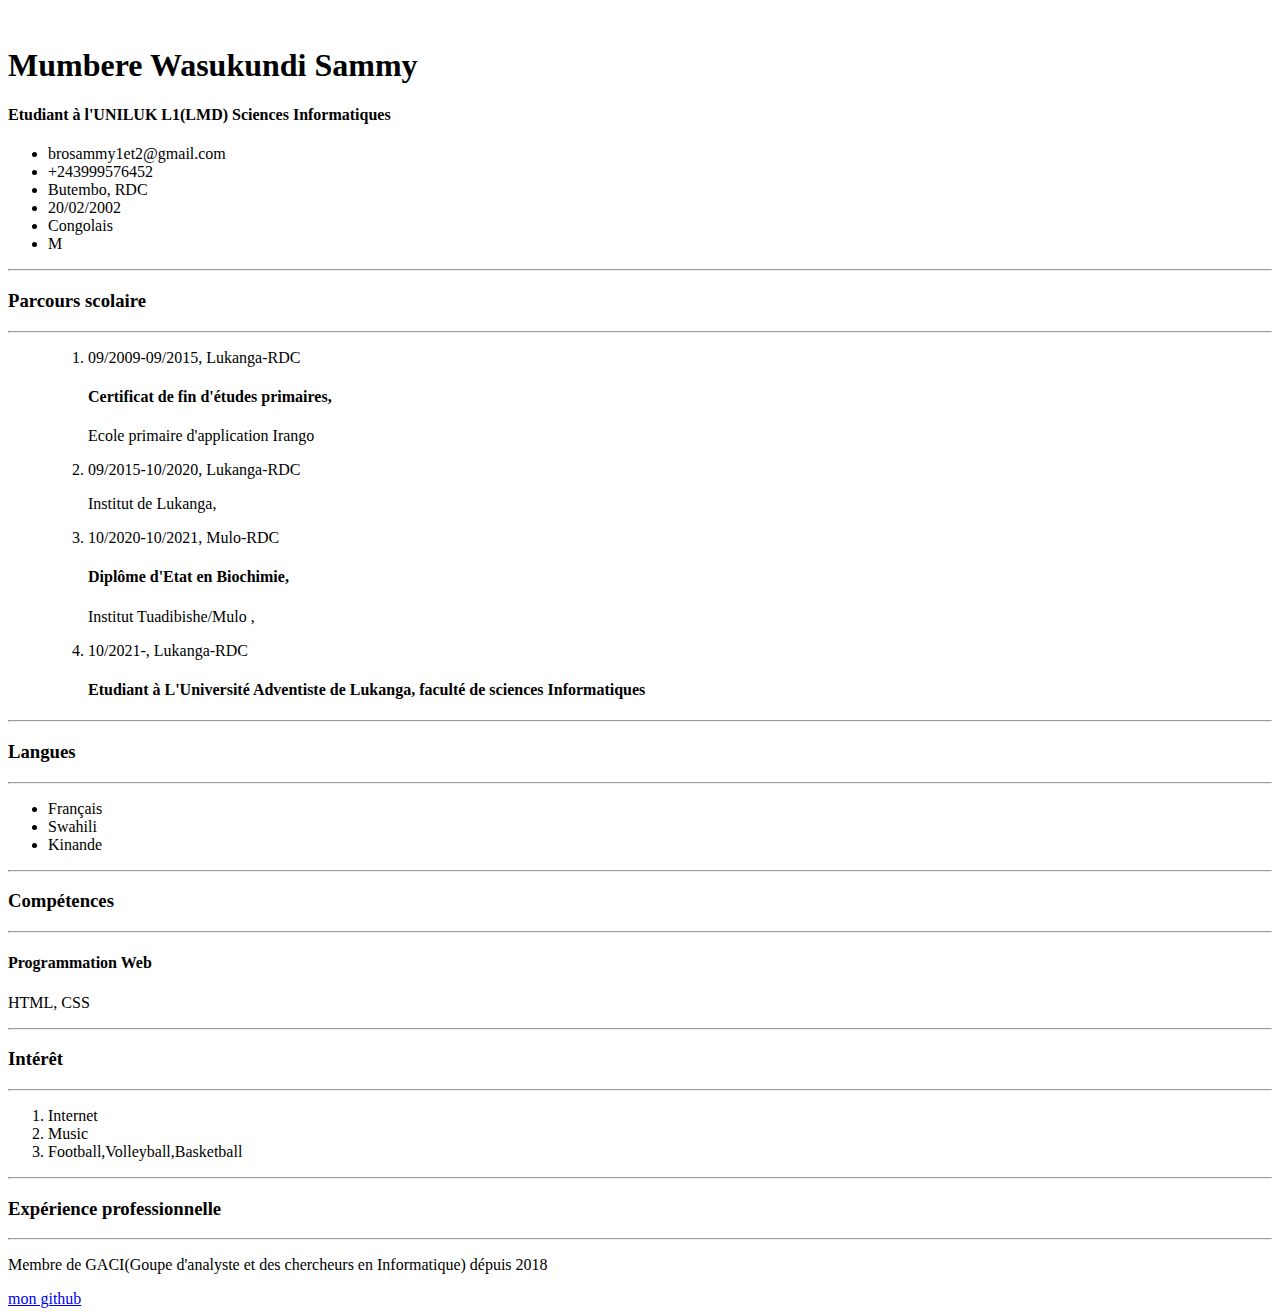
==== index.html @ 67cf0e0e "second commit" ====
<!DOCTYPE html>
<html lang="en">
<head>
    <meta charset="UTF-8">
    <meta http-equiv="X-UA-Compatible" content="IE=edge">
    <meta name="viewport" content="width=device-width, initial-scale=1.0">
    <title>Mon CV</title>
</head>
<body>
    <img src="sammywasukundi.jpg" width="300px" alt="">
    

    <h1>Mumbere Wasukundi Sammy</h1>
    <h4>Etudiant à l'UNILUK L1(LMD) Sciences Informatiques </h4>
    <ul>
        <li>brosammy1et2@gmail.com</li>
        <li>+243999576452</li>
        <li>Butembo, RDC</li>
        <li>20/02/2002</li>
        <li>Congolais</li>
        <li>M</li>
    </ul>
    <hr>
        <h3>Parcours scolaire</h3>
    <hr>

    <ul>
        <ol>
            <li>
                <p>09/2009-09/2015, Lukanga-RDC</p>
                <h4>Certificat de fin d'études primaires,</h4>
                <p>Ecole primaire d'application Irango</p>
            </li>
            <li>
                 <p>09/2015-10/2020, Lukanga-RDC</p>
                <p>Institut de Lukanga,</p>
            </li>
            <li>
                <p>10/2020-10/2021, Mulo-RDC</p>
                <h4>Diplôme d'Etat en Biochimie,</h4>
                <p>Institut Tuadibishe/Mulo ,</p>
            </li>
            <li>
            <p>10/2021-, Lukanga-RDC</p>
            <h4>Etudiant à L'Université Adventiste de Lukanga, faculté de sciences Informatiques</h4>
            </li>
       
        
    </ul>
    <h3></h3>


    <hr>
    <h3>Langues</h3>
    <hr>

    <ul>
        <li>Français</li>
        <li>Swahili</li>
        <li>Kinande</li>
    </ul>

    <hr>
    <h3>Compétences</h3>
    <hr>
    <li>
        <h4>Programmation Web</h4>
         <p>HTML, CSS</p>
    </li>
    <hr>
    <h3>Intérêt</h3>
 <hr>
 <ol>
    <li>Internet</li>
    <li>Music</li>
    <li>Football,Volleyball,Basketball</li>
 </ol>
 <hr>
    <h3>Expérience professionnelle</h3>
<hr>
<p>Membre de GACI(Goupe d'analyste et des chercheurs en Informatique) dépuis 2018</p>
<a href="https://github.com/sammywasukundi/portfolio/blob/main/index.html">mon github</a>   
</body>
</html>
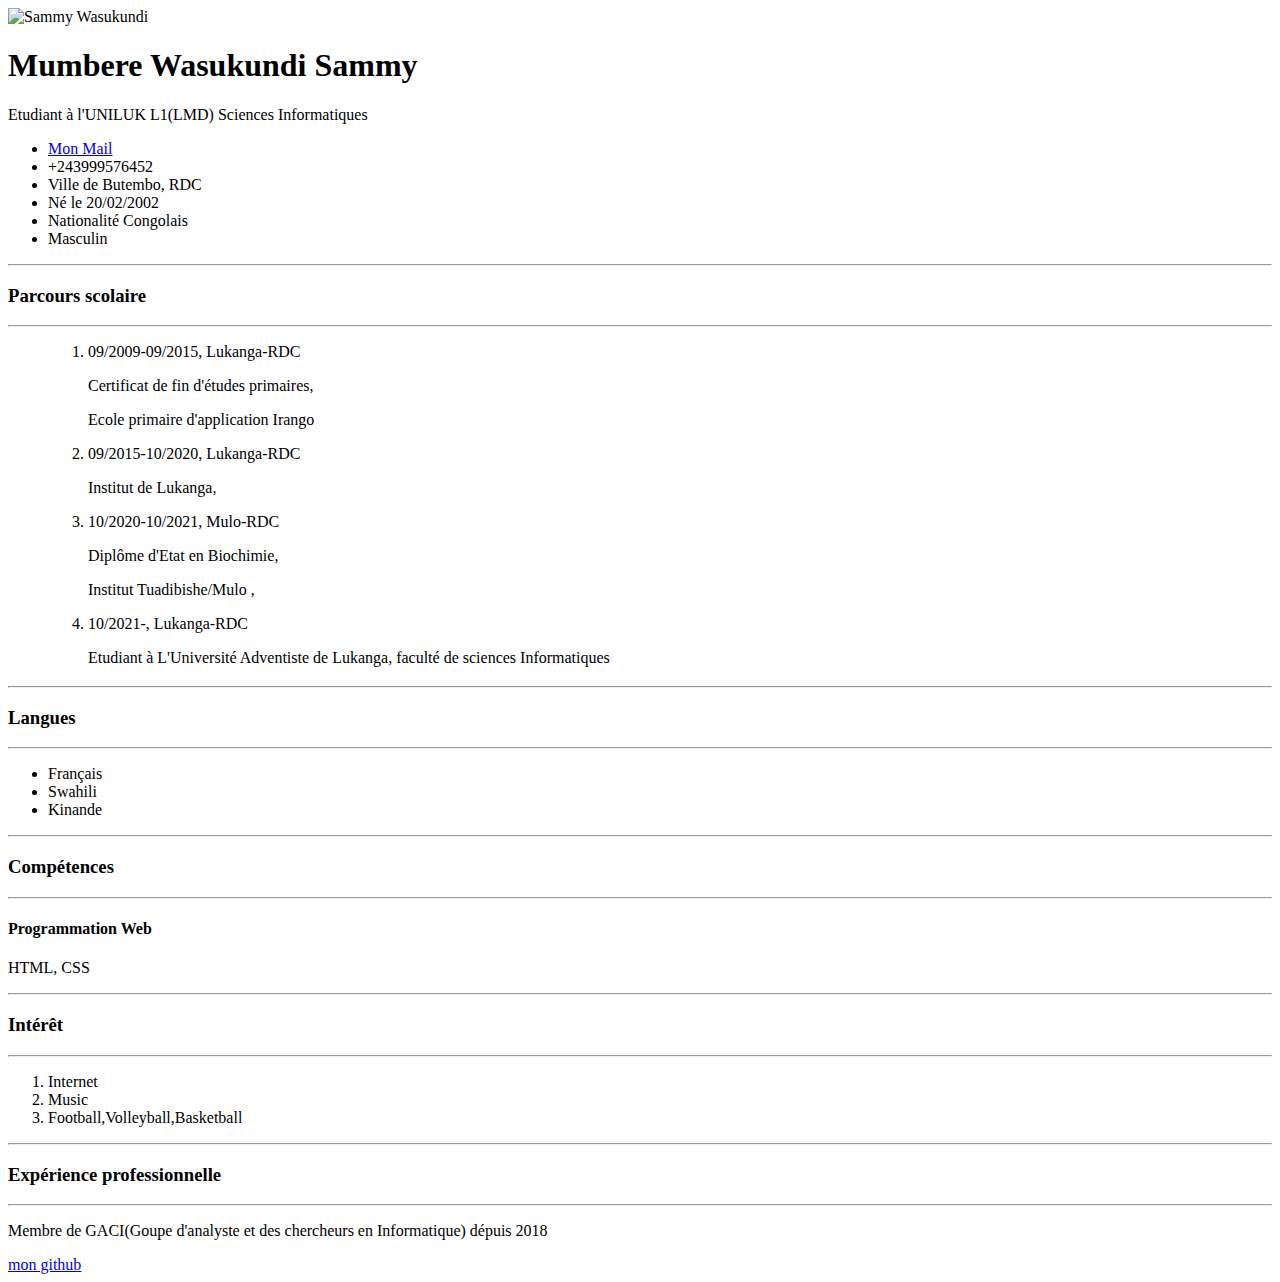
==== commit 4249200f: "amelioration" ====
--- a/index.html
+++ b/index.html
@@ -7,18 +7,18 @@
     <title>Mon CV</title>
 </head>
 <body>
-    <img src="sammywasukundi.jpg" width="300px" alt="">
+    <img src="sammywasukundi.jpg" width="300px" alt="Sammy Wasukundi">
     
 
-    <h1>Mumbere Wasukundi Sammy</h1>
-    <h4>Etudiant à l'UNILUK L1(LMD) Sciences Informatiques </h4>
+    <h1><strong>Mumbere Wasukundi Sammy</strong> </h1>
+    <p>Etudiant à l'UNILUK L1(LMD) Sciences Informatiques </p>
     <ul>
-        <li>brosammy1et2@gmail.com</li>
+        <li><a href="mailto:brosammy1et2@gmail.com">Mon Mail</a></li>
         <li>+243999576452</li>
-        <li>Butembo, RDC</li>
-        <li>20/02/2002</li>
-        <li>Congolais</li>
-        <li>M</li>
+        <li>Ville de Butembo, RDC</li>
+        <li>Né le 20/02/2002</li>
+        <li>Nationalité Congolais</li>
+        <li>Masculin</li>
     </ul>
     <hr>
         <h3>Parcours scolaire</h3>
@@ -28,7 +28,7 @@
         <ol>
             <li>
                 <p>09/2009-09/2015, Lukanga-RDC</p>
-                <h4>Certificat de fin d'études primaires,</h4>
+                <p>Certificat de fin d'études primaires,</p>
                 <p>Ecole primaire d'application Irango</p>
             </li>
             <li>
@@ -37,12 +37,12 @@
             </li>
             <li>
                 <p>10/2020-10/2021, Mulo-RDC</p>
-                <h4>Diplôme d'Etat en Biochimie,</h4>
+                <p>Diplôme d'Etat en Biochimie,</p>
                 <p>Institut Tuadibishe/Mulo ,</p>
             </li>
             <li>
             <p>10/2021-, Lukanga-RDC</p>
-            <h4>Etudiant à L'Université Adventiste de Lukanga, faculté de sciences Informatiques</h4>
+            <p>Etudiant à L'Université Adventiste de Lukanga, faculté de sciences Informatiques</p>
             </li>
        
         
@@ -79,6 +79,6 @@
     <h3>Expérience professionnelle</h3>
 <hr>
 <p>Membre de GACI(Goupe d'analyste et des chercheurs en Informatique) dépuis 2018</p>
-<a href="https://github.com/sammywasukundi/portfolio/blob/main/index.html">mon github</a>   
+<a href="https://github.com/sammywasukundi">mon github</a>   
 </body>
 </html>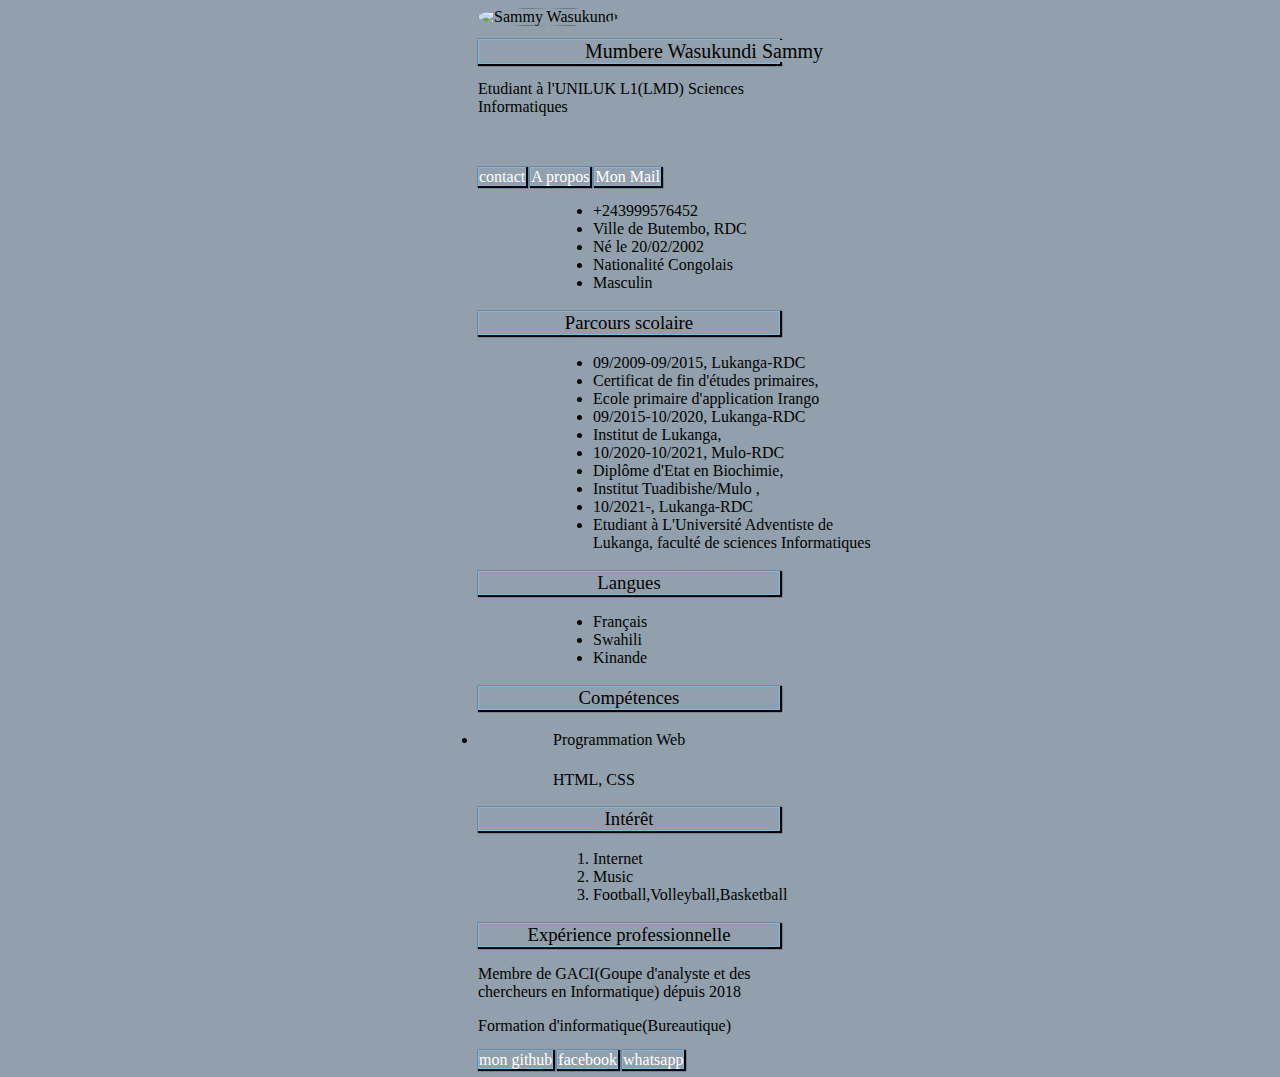
==== commit e2d4fafd: "amelioration" ====
--- a/index.html
+++ b/index.html
@@ -4,55 +4,52 @@
     <meta charset="UTF-8">
     <meta http-equiv="X-UA-Compatible" content="IE=edge">
     <meta name="viewport" content="width=device-width, initial-scale=1.0">
+    <link rel="stylesheet" href="mon css/style.css">
     <title>Mon CV</title>
 </head>
 <body>
-    <img src="sammywasukundi.jpg" width="300px" alt="Sammy Wasukundi">
+    <img src="images/sammywasukundi.jpg"  alt="Sammy Wasukundi">
     
 
     <h1><strong>Mumbere Wasukundi Sammy</strong> </h1>
-    <p>Etudiant à l'UNILUK L1(LMD) Sciences Informatiques </p>
+    <p>Etudiant à l'UNILUK L1(LMD) Sciences Informatiques </p><br><br>
+
+    <a href="contact.html">contact</a>
+    <a href="A propos.html">A propos</a>
+    <a href="mailto:brosammy1et2@gmail.com">Mon Mail</a>
     <ul>
-        <li><a href="mailto:brosammy1et2@gmail.com">Mon Mail</a></li>
+        
         <li>+243999576452</li>
         <li>Ville de Butembo, RDC</li>
         <li>Né le 20/02/2002</li>
         <li>Nationalité Congolais</li>
         <li>Masculin</li>
     </ul>
-    <hr>
+
         <h3>Parcours scolaire</h3>
-    <hr>
+
 
     <ul>
-        <ol>
-            <li>
-                <p>09/2009-09/2015, Lukanga-RDC</p>
-                <p>Certificat de fin d'études primaires,</p>
-                <p>Ecole primaire d'application Irango</p>
-            </li>
-            <li>
-                 <p>09/2015-10/2020, Lukanga-RDC</p>
-                <p>Institut de Lukanga,</p>
-            </li>
-            <li>
-                <p>10/2020-10/2021, Mulo-RDC</p>
-                <p>Diplôme d'Etat en Biochimie,</p>
-                <p>Institut Tuadibishe/Mulo ,</p>
-            </li>
-            <li>
-            <p>10/2021-, Lukanga-RDC</p>
-            <p>Etudiant à L'Université Adventiste de Lukanga, faculté de sciences Informatiques</p>
-            </li>
+                <li>09/2009-09/2015, Lukanga-RDC</li>
+                <li>Certificat de fin d'études primaires,</li>
+                <li>Ecole primaire d'application Irango</li>
+
+                <li>09/2015-10/2020, Lukanga-RDC</li>
+                <li>Institut de Lukanga,</li>
+
+                <li>10/2020-10/2021, Mulo-RDC</li>
+                <li>Diplôme d'Etat en Biochimie,</li>
+                <li>Institut Tuadibishe/Mulo ,</li>
+
+                <li>10/2021-, Lukanga-RDC</li>
+                <li>Etudiant à L'Université Adventiste de Lukanga, faculté de sciences Informatiques</li>
+
        
         
     </ul>
-    <h3></h3>
 
 
-    <hr>
     <h3>Langues</h3>
-    <hr>
 
     <ul>
         <li>Français</li>
@@ -60,25 +57,28 @@
         <li>Kinande</li>
     </ul>
 
-    <hr>
+
     <h3>Compétences</h3>
-    <hr>
+
     <li>
         <h4>Programmation Web</h4>
          <p>HTML, CSS</p>
     </li>
-    <hr>
+
     <h3>Intérêt</h3>
- <hr>
+
  <ol>
     <li>Internet</li>
     <li>Music</li>
     <li>Football,Volleyball,Basketball</li>
  </ol>
- <hr>
+
     <h3>Expérience professionnelle</h3>
-<hr>
+
 <p>Membre de GACI(Goupe d'analyste et des chercheurs en Informatique) dépuis 2018</p>
-<a href="https://github.com/sammywasukundi">mon github</a>   
+<p>Formation d'informatique(Bureautique)</p>
+<a href="https://github.com/sammywasukundi">mon github</a> 
+<a href="https://mobile.facebook.com/home.php?paipv=0&eav=AfZ9X9LEnN77TL7lwRIpSqt0NanXIw-8o59rWVEmq2eoZv4T_oGf2FimXUl9Z5bB_iQ&tbua=1">facebook</a>  
+<a href="https://whatsapp.com/sammywasukundi">whatsapp</a>
 </body>
 </html>--- a/mon css/style.css
+++ b/mon css/style.css
@@ -0,0 +1,36 @@
+*{
+    background-color: rgb(145, 160, 172);
+    width: 300px;
+    position: relative;
+    left: 25%;
+    font-weight: lighter;
+    font-family: Georgia, 'Times New Roman', Times, serif;
+    text-align: left;
+}
+a{
+    border: 1px solid rgb(121, 186, 230);
+    box-shadow: 1px 1px 1px 1px black;
+    text-decoration: none;
+    color: white;
+}
+img{
+    clip-path: ellipse(50% 50%);
+    box-shadow: 1px 1px 1px 1px black;
+
+
+}
+h1{
+    border: 1px solid rgb(121, 186, 230);
+    box-shadow: 1px 1px 1px 1px black;
+    font-size: 20px;
+    text-align: center;
+}
+ul{
+    text-align: left;
+    position: relative;
+}
+h3{
+    border: 1px solid rgb(121, 186, 230);
+    box-shadow: 1px 1px 1px 1px black;
+    text-align: center;
+}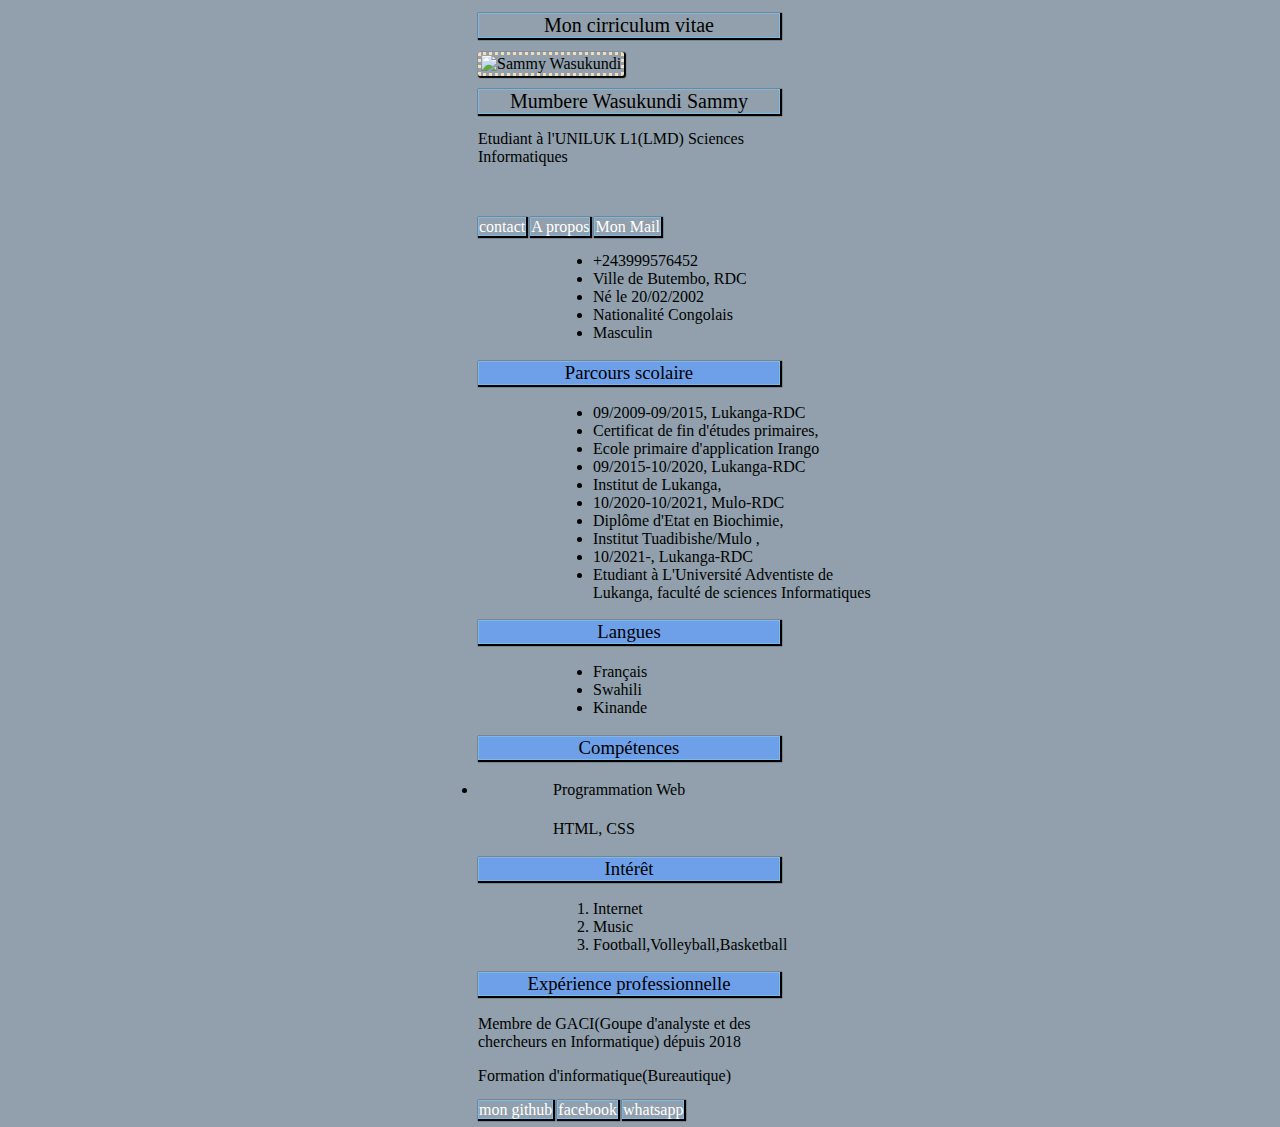
==== commit dce5edbf: "ok" ====
--- a/index.html
+++ b/index.html
@@ -8,10 +8,11 @@
     <title>Mon CV</title>
 </head>
 <body>
+    <h1>Mon cirriculum vitae</h1>
     <img src="images/sammywasukundi.jpg"  alt="Sammy Wasukundi">
     
 
-    <h1><strong>Mumbere Wasukundi Sammy</strong> </h1>
+    <h1>Mumbere Wasukundi Sammy</h1>
     <p>Etudiant à l'UNILUK L1(LMD) Sciences Informatiques </p><br><br>
 
     <a href="contact.html">contact</a>
--- a/mon css/style.css
+++ b/mon css/style.css
@@ -14,8 +14,10 @@
     color: white;
 }
 img{
-    clip-path: ellipse(50% 50%);
+    border-radius: 2px 2px 2px 2px;
     box-shadow: 1px 1px 1px 1px black;
+    height: 50vh;
+    border: 3px dotted wheat;
 
 
 }
@@ -33,4 +35,5 @@
     border: 1px solid rgb(121, 186, 230);
     box-shadow: 1px 1px 1px 1px black;
     text-align: center;
+    background: rgb(110, 159, 233);
 }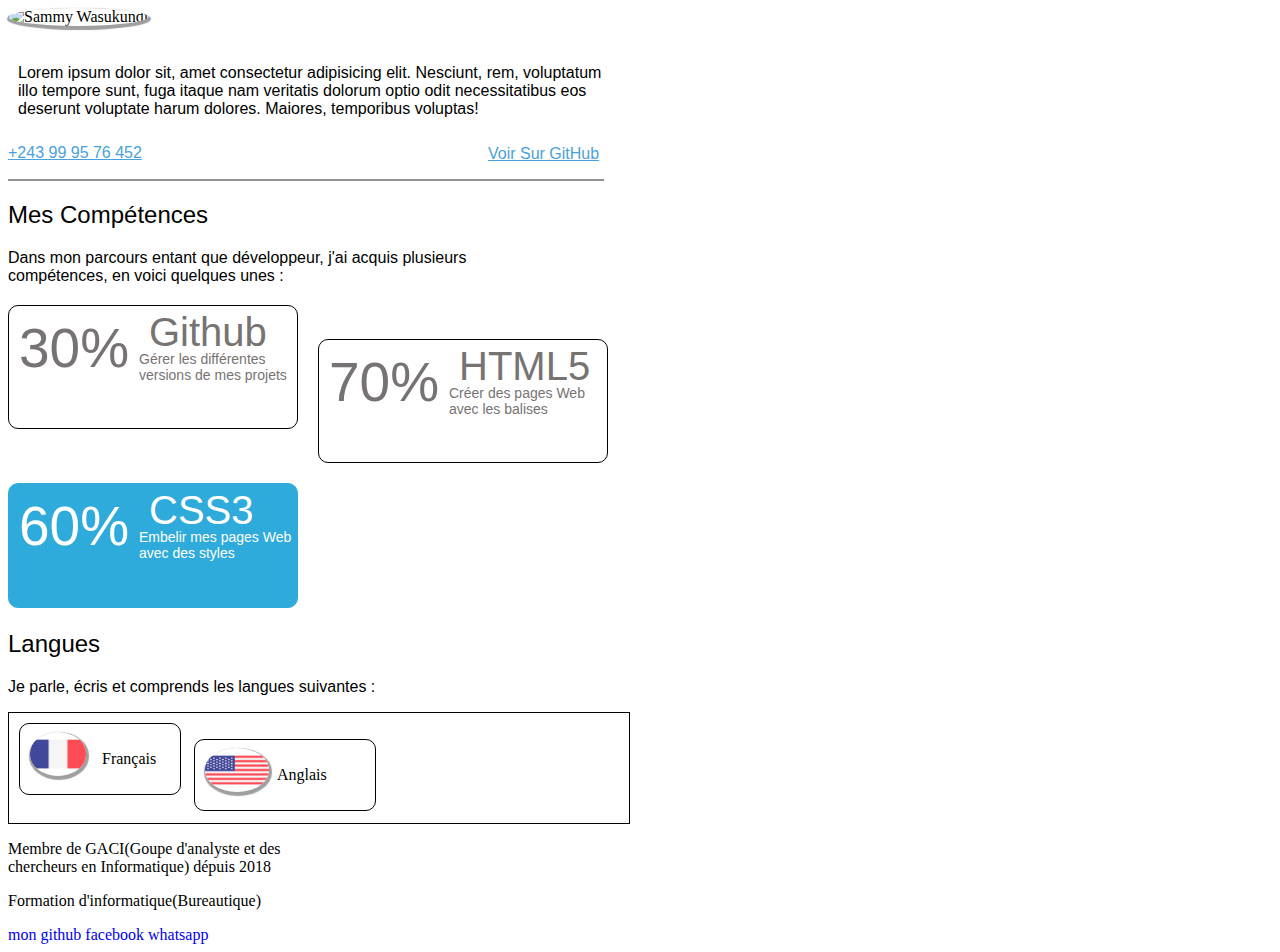
==== commit eab034af: "ok" ====
--- a/index.html
+++ b/index.html
@@ -8,74 +8,65 @@
     <title>Mon CV</title>
 </head>
 <body>
-    <h1>Mon cirriculum vitae</h1>
+    
     <img src="images/sammywasukundi.jpg"  alt="Sammy Wasukundi">
-    
+    <h1>Sammy Wasukundi</h1>
 
-    <h1>Mumbere Wasukundi Sammy</h1>
-    <p>Etudiant à l'UNILUK L1(LMD) Sciences Informatiques </p><br><br>
-
-    <a href="contact.html">contact</a>
-    <a href="A propos.html">A propos</a>
-    <a href="mailto:brosammy1et2@gmail.com">Mon Mail</a>
-    <ul>
-        
-        <li>+243999576452</li>
-        <li>Ville de Butembo, RDC</li>
-        <li>Né le 20/02/2002</li>
-        <li>Nationalité Congolais</li>
-        <li>Masculin</li>
-    </ul>
-
-        <h3>Parcours scolaire</h3>
+  
+    <p id="mail">brosammy1et2@gmail.com</p>
+    <button>Développeur</button>
+    <p id="paragraphe">
+        Lorem ipsum dolor sit, amet consectetur adipisicing elit.
+         Nesciunt, rem, voluptatum illo tempore sunt, fuga itaque
+          nam veritatis dolorum optio odit necessitatibus
+         eos deserunt voluptate harum dolores.
+          Maiores, temporibus voluptas!
+    </p>
+    <p id="num">+243 99 95 76 452</p>
+    <a href="https://github.com/sammywasukundi" > <p id="git">Voir Sur GitHub</p></a>
+    <p id="ligne"></p>
+    <h2>Mes Compétences</h2>
+    <p id="paragraphe2">
+        Dans mon parcours entant que développeur,
+         j'ai acquis plusieurs compétences,
+         en voici quelques unes :
+    </p>
+    <section class="performance">
+        <div class="github">
+            <p id="trente">30%</p>
+            <p id="hub">Github</p>
+            <p id="forhub">Gérer les différentes <br> versions de mes projets</p>
+        </div>
+        <div class="html">
+            <p id="septente">70%</p>
+            <p id="html5">HTML5</p>
+            <p id="forhtml5">Créer des pages Web<br> avec les balises</p>
+        </div>
+        <div class="css">
+            <p id="soissante">60%</p>
+            <p id="CSS">CSS3</p>
+            <p id="forCSS">Embelir mes pages Web<br> avec des styles</p>
+        </div>
+    </section>
+    <h2>Langues</h2>
+    <p id="paragraphe2">
+        Je parle, écris et comprends les langues suivantes :
+    </p>
+    <section class="langue">
+        <div class="francais">
+            <img src="images/flags/france.png" alt="" id="img1">
+            <p id="fr">Français</p>
+        </div>
+        <div class="anglais">
+            <img src="images/flags/etats-unis.png" alt="" id="img2">
+            <p id="fr">Anglais</p>
+        </div>
+        <div class="swahili"></div>
+    </section>
 
 
-    <ul>
-                <li>09/2009-09/2015, Lukanga-RDC</li>
-                <li>Certificat de fin d'études primaires,</li>
-                <li>Ecole primaire d'application Irango</li>
 
-                <li>09/2015-10/2020, Lukanga-RDC</li>
-                <li>Institut de Lukanga,</li>
-
-                <li>10/2020-10/2021, Mulo-RDC</li>
-                <li>Diplôme d'Etat en Biochimie,</li>
-                <li>Institut Tuadibishe/Mulo ,</li>
-
-                <li>10/2021-, Lukanga-RDC</li>
-                <li>Etudiant à L'Université Adventiste de Lukanga, faculté de sciences Informatiques</li>
-
-       
-        
-    </ul>
-
-
-    <h3>Langues</h3>
-
-    <ul>
-        <li>Français</li>
-        <li>Swahili</li>
-        <li>Kinande</li>
-    </ul>
-
-
-    <h3>Compétences</h3>
-
-    <li>
-        <h4>Programmation Web</h4>
-         <p>HTML, CSS</p>
-    </li>
-
-    <h3>Intérêt</h3>
-
- <ol>
-    <li>Internet</li>
-    <li>Music</li>
-    <li>Football,Volleyball,Basketball</li>
- </ol>
-
-    <h3>Expérience professionnelle</h3>
-
+    
 <p>Membre de GACI(Goupe d'analyste et des chercheurs en Informatique) dépuis 2018</p>
 <p>Formation d'informatique(Bureautique)</p>
 <a href="https://github.com/sammywasukundi">mon github</a> 
--- a/mon css/style.css
+++ b/mon css/style.css
@@ -1,32 +1,208 @@
 *{
-    background-color: rgb(145, 160, 172);
+    background-color: none;
     width: 300px;
-    position: relative;
     left: 25%;
     font-weight: lighter;
     font-family: Georgia, 'Times New Roman', Times, serif;
     text-align: left;
 }
+
+img{
+    border-radius: 50% 50% 50% 50%;
+    box-shadow: 1px 2px 1px 2px rgb(160, 159, 159);
+    height: 25vh;
+    width: 160px;
+    border: none;
+
+
+}
+h1{
+    font-family: Arial, Helvetica, sans-serif;
+    font-size: 34px;
+    margin-left: 60%;
+    margin-top: -35%;
+}
+#mail{
+    font-family: Arial, Helvetica, sans-serif;
+    margin-left: 60%;
+    margin-top: -5%;
+}
+#paragraphe{
+    font-family: Arial, Helvetica, sans-serif;
+    width: 200%;
+    padding: 10px 10px;
+}
+button{
+    font-family: Arial, Helvetica, sans-serif;
+    font-weight: bold;
+    color: white;
+    margin-left: 102%;
+    top: -40px;
+    width: 105px;
+    height: 4vh;
+    background: rgb(25, 160, 214);
+    border: none;
+    text-align: center;
+    border-radius: 10px 10px 10px 10px;
+    position: relative;
+}
+#num{
+    color: rgb(73, 161, 219);
+    text-decoration: underline;
+    font-family: Arial, Helvetica, sans-serif;
+}
+
+#git{
+    color: rgb(73, 161, 219);
+    text-decoration: underline;
+    font-family: Arial, Helvetica, sans-serif;
+    margin-left: 480px;
+    margin-top: -11%;
+    width: 120px;
+
+}
 a{
-    border: 1px solid rgb(121, 186, 230);
-    box-shadow: 1px 1px 1px 1px black;
     text-decoration: none;
-    color: white;
-}
-img{
-    border-radius: 2px 2px 2px 2px;
-    box-shadow: 1px 1px 1px 1px black;
-    height: 50vh;
-    border: 3px dotted wheat;
-
-
-}
-h1{
-    border: 1px solid rgb(121, 186, 230);
-    box-shadow: 1px 1px 1px 1px black;
-    font-size: 20px;
-    text-align: center;
-}
+}
+#ligne{
+    border: 1px solid rgb(150, 146, 146);
+    width: 198%;
+}
+h2{
+    font-family: Arial, Helvetica, sans-serif;
+}
+#paragraphe2{
+    width: 180%;
+    font-family: Arial, Helvetica, sans-serif;
+    font-size: 16px;
+}
+.performance{
+
+
+    height: 34vh;
+    width: 200%;
+}
+.github{
+    border-radius: 10px 10px 10px 10px;
+    width: 48%;
+    height: 40%;
+    border: 1px solid black;
+    margin: 20px 0px;
+}
+#trente{
+    color: rgb(119, 115, 115);
+    font-size: 55px;
+    font-family: Arial, Helvetica, sans-serif;
+    margin: 10px 10px;
+    letter-spacing: normal;
+}
+#hub{
+    color: rgb(119, 115, 115);
+    font-size: 40px;
+    font-family: Arial, Helvetica, sans-serif;
+    margin: -80px 140px;
+}
+#forhub{
+    color: rgb(119, 115, 115);
+    font-family: Arial, Helvetica, sans-serif;
+    margin: 76px 130px;
+    font-size: 14px;
+}
+.html{
+    border-radius: 10px 10px 10px 10px;
+    width: 48%;
+    height: 40%;
+    border: 1px solid black;
+    margin-top: -110px;
+    margin-left: 310px;
+}
+#septente{
+    color: rgb(119, 115, 115);
+    font-size: 55px;
+    font-family: Arial, Helvetica, sans-serif;
+    margin: 10px 10px;
+    letter-spacing: normal;
+}
+#html5{
+    color: rgb(119, 115, 115);
+    font-size: 40px;
+    font-family: Arial, Helvetica, sans-serif;
+    margin: -80px 140px;
+}
+#forhtml5{
+    color: rgb(119, 115, 115);
+    font-family: Arial, Helvetica, sans-serif;
+    margin: 76px 130px;
+    font-size: 14px;
+}
+.css{
+    border-radius: 10px 10px 10px 10px;
+    width: 48%;
+    height: 40%;
+    border: 1px solid rgb(46, 170, 219);
+    margin-top: 20px;
+    margin-left: 0px;
+    background: rgb(46, 170, 219);
+}
+#soissante{
+    color: rgb(255, 255, 255);
+    font-size: 55px;
+    font-family: Arial, Helvetica, sans-serif;
+    margin: 10px 10px;
+    letter-spacing: normal;
+}
+#CSS{
+    color: rgb(255, 255, 255);
+    font-size: 40px;
+    font-family: Arial, Helvetica, sans-serif;
+    margin: -80px 140px;
+}
+#forCSS{
+    color: rgb(255, 255, 255);
+    font-family: Arial, Helvetica, sans-serif;
+    margin: 76px 130px;
+    font-size: 14px;
+}
+.langue{
+    width: 200%;
+    height: 10vh;
+    border: 1px solid black;
+    padding: 10px 10px;
+}
+.francais{
+    height: 6vh;
+    width: 140px;
+    border-radius: 10px 10px 10px 10px;
+    border: 1px solid black;
+    padding: 8px 10px;
+
+}
+#img1{
+    width: 40%;
+    height: 80%;
+}
+#fr{
+    margin: -30px 72px;
+}
+.anglais{
+    height: 6vh;
+    width: 160px;
+    border-radius: 10px 10px 10px 10px;
+    border: 1px solid black;
+    margin: -56px 175px;
+    padding: 8px 10px;
+
+}
+#img2{
+    width: 40%;
+    height: 80%;
+    
+}
+
+
+
+
+
 ul{
     text-align: left;
     position: relative;
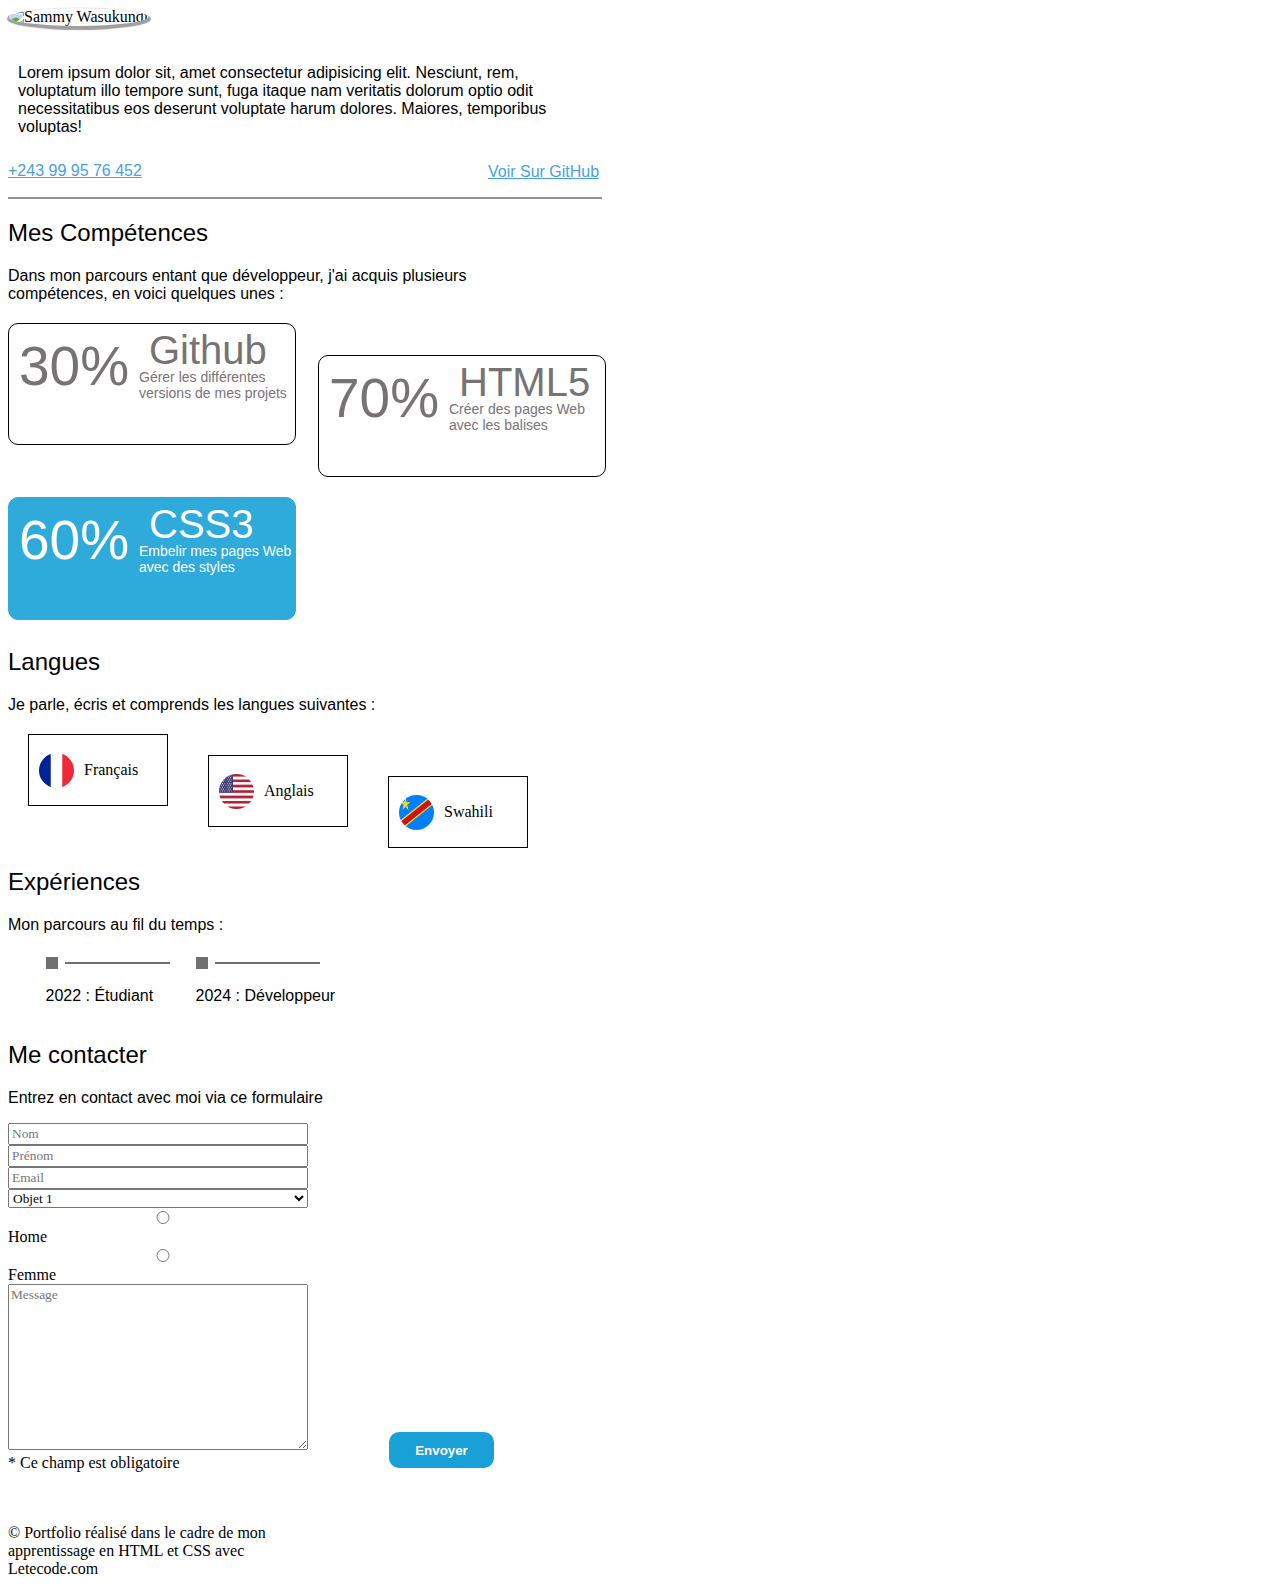
==== commit 8e88a6ff: "ok" ====
--- a/index.html
+++ b/index.html
@@ -5,7 +5,7 @@
     <meta http-equiv="X-UA-Compatible" content="IE=edge">
     <meta name="viewport" content="width=device-width, initial-scale=1.0">
     <link rel="stylesheet" href="mon css/style.css">
-    <title>Mon CV</title>
+    <title>Mon Portfolio</title>
 </head>
 <body>
     
@@ -53,24 +53,117 @@
         Je parle, écris et comprends les langues suivantes :
     </p>
     <section class="langue">
-        <div class="francais">
-            <img src="images/flags/france.png" alt="" id="img1">
-            <p id="fr">Français</p>
+        <div class="languagefr">
+            <img src="images/flags/frflag.png" alt="" class="flagfr">
+            <span class="namefr">Français</span>
         </div>
-        <div class="anglais">
-            <img src="images/flags/etats-unis.png" alt="" id="img2">
-            <p id="fr">Anglais</p>
+        <div class="languageen">
+            <img src="images/flags/us.png" alt="" class="flagen">
+            <span class="nameen">Anglais</span>
         </div>
-        <div class="swahili"></div>
+        <div class="languagesw">
+            <img src="images/flags/cd.png" alt="" class="flagsw">
+            <span class="namesw">Swahili</span>
+        </div>
     </section>
+
+    <section>
+        <h2>Expériences</h2>
+
+        <p id="paragraphe2">
+            Mon parcours au fil du temps :
+        </p>
+
+        <div class="expers">
+            <div class="exp-item1">
+                <div class="timeline1">
+                    <span class="circle1"></span>
+                    <hr class="line1">
+                </div>
+                <p>2022 : Étudiant</p>
+            </div>
+            <div class="exp-item2">
+                <div class="timeline2">
+                    <span class="circle2"></span>
+                    <hr class="line2">
+                </div>
+                <p>2024 : Développeur</p>
+            </div>
+
+            
+    </section>
+    <section>
+        <h2>Me contacter</h2>
+        <p id="paragraphe2">
+            Entrez en contact avec moi via ce formulaire
+        </p>
+            <div class="form-container">
+                <form action="">
+                    <div class="form-group row">
+                        <div class="control">
+                            <input type="text" placeholder="Nom">
+                        </div>
+                        <div class="control">
+                            <input type="text" placeholder="Prénom">
+                        </div>
+                    </div>
+
+                    <div class="form-group">
+                        <div class="control">
+                            <input type="email" placeholder="Email">
+                        </div>
+                    </div>
+
+                    <div class="form-group row">
+                        <div class="control">
+                            <select name="" id="">
+                                <option value="">Objet 1</option>
+                                <option value="">Objet 2</option>
+                                <option value="">Objet 2</option>
+                                <option value="">Objet 2</option>
+                            </select>
+                        </div>
+
+                        <div class="control radio">
+                            <div class="radion-input">
+                                <input type="radio" name="sexe" id="male">
+                                <label for="male">Home</label>
+                            </div>
+                            <div class="radion-input">
+                                <input type="radio" name="sexe" id="female">
+                                <label for="female">Femme</label>
+                            </div>
+                        </div>
+                    </div>
+
+                    <div class="form-group">
+                        <div class="control">
+                            <textarea name="" id="" placeholder="Message" cols="30" rows="10"></textarea>
+                            <span class="feedback">* Ce champ est obligatoire</span>
+                        </div>
+                    </div>
+
+                    <div class="form-group">
+                        <button type="submit" class="btn">Envoyer</button>
+                    </div>
+                </form>
+            </div>
+    </section>
+
+    <footer>
+        <p>© Portfolio réalisé dans le cadre de mon apprentissage en HTML et CSS avec Letecode.com</p>
+    </footer>
 
 
 
     
-<p>Membre de GACI(Goupe d'analyste et des chercheurs en Informatique) dépuis 2018</p>
-<p>Formation d'informatique(Bureautique)</p>
-<a href="https://github.com/sammywasukundi">mon github</a> 
+
+
+
+    
+
+<!--a href="https://github.com/sammywasukundi">mon github</a> 
 <a href="https://mobile.facebook.com/home.php?paipv=0&eav=AfZ9X9LEnN77TL7lwRIpSqt0NanXIw-8o59rWVEmq2eoZv4T_oGf2FimXUl9Z5bB_iQ&tbua=1">facebook</a>  
-<a href="https://whatsapp.com/sammywasukundi">whatsapp</a>
+<a href="https://whatsapp.com/sammywasukundi">whatsapp</a-->
 </body>
 </html>--- a/mon css/style.css
+++ b/mon css/style.css
@@ -1,4 +1,7 @@
 *{
+    box-sizing: border-box;
+    justify-content: center;
+    align-items: center;
     background-color: none;
     width: 300px;
     left: 25%;
@@ -163,53 +166,170 @@
     margin: 76px 130px;
     font-size: 14px;
 }
-.langue{
+
+
+section .langue{
     width: 200%;
     height: 10vh;
     border: 1px solid black;
     padding: 10px 10px;
-}
-.francais{
-    height: 6vh;
+    border-radius: none;
+}
+/* languages */
+.languagefr{
+    height: 8vh;
     width: 140px;
-    border-radius: 10px 10px 10px 10px;
-    border: 1px solid black;
-    padding: 8px 10px;
-
-}
-#img1{
-    width: 40%;
-    height: 80%;
-}
-#fr{
-    margin: -30px 72px;
-}
-.anglais{
-    height: 6vh;
-    width: 160px;
-    border-radius: 10px 10px 10px 10px;
-    border: 1px solid black;
-    margin: -56px 175px;
-    padding: 8px 10px;
-
-}
-#img2{
-    width: 40%;
-    height: 80%;
+    border: 1px solid black;
+    display: flex;
+    justify-content: center;
+    align-items: center;
+    margin: 20px 20px;
+    padding: 10px 10px;
+}
+.languagefr:hover{
+    border: 1px solid rgb(46, 170, 219);
+    color: rgb(46, 170, 219);
+    box-shadow: 1px 1px 1px 1px rgb(235, 230, 230);
+}
+.flagfr{
+    width: 35px;
+    height: 35px;
+    box-shadow: none;
     
 }
-
-
-
-
-
-ul{
-    text-align: left;
-    position: relative;
-}
-h3{
-    border: 1px solid rgb(121, 186, 230);
-    box-shadow: 1px 1px 1px 1px black;
-    text-align: center;
-    background: rgb(110, 159, 233);
-}+.namefr{
+    margin: 0px 10px;
+}
+.languageen{
+    height: 8vh;
+    width: 140px;
+    border: 1px solid black;
+    display: flex;
+    justify-content: center;
+    align-items: center;
+    margin: -71px 200px;
+    padding: 10px 10px;
+}
+.languageen:hover{
+    border: 1px solid rgb(46, 170, 219);
+    color: rgb(46, 170, 219);
+    box-shadow: 1px 1px 1px 1px rgb(235, 230, 230);
+}
+.flagen{
+    width: 35px;
+    height: 35px;
+    box-shadow: none;
+    
+}
+.nameen{
+    margin: 0px 10px;
+}
+
+.languagesw{
+    height: 8vh;
+    width: 140px;
+    border: 1px solid black;
+    display: flex;
+    justify-content: center;
+    align-items: center;
+    margin: 20px 380px;
+    padding: 10px 10px;
+}
+.languagesw:hover{
+    border: 1px solid rgb(46, 170, 219);
+    color: rgb(46, 170, 219);
+    box-shadow: 1px 1px 1px 1px rgb(235, 230, 230);
+}
+.flagsw{
+    width: 35px;
+    height: 35px;
+    box-shadow: none;
+    
+}
+.namesw{
+    margin: 0px 10px;
+}
+
+
+.expers {
+    display: flex;
+    justify-content: space-around;
+    margin-top: 20px;
+}
+
+.expers .exp-item1 {
+    width: 25%;
+    padding-right: 10px;
+}
+.expers .exp-item1 .timeline1 {
+    display: flex;
+    align-items: center;
+}
+
+.expers .exp-item1 .timeline1 .line1 {
+    width: 35%;
+    margin-left: 7px;
+    border: none;
+    height: 2px;
+    background-color: #707070;
+}
+
+.expers .exp-item1 .circle1 {
+    background-color: #707070;
+    width: 12px;
+    height: 12px;
+    border-radius: none;
+    display: block;
+}
+.expers .exp-item1 .circle1:hover{
+    background-color: rgb(46, 170, 219); 
+}
+
+.expers .exp-item1 .timeline1:hover .line1,
+.expers .exp-item1 .timeline:hover .circle1  {
+    background-color: rgb(46, 170, 219);
+}
+
+.expers .exp-item1 p {
+    margin-top: 15px;
+    font-family: Arial, Helvetica, sans-serif;
+}
+/*          */
+
+.expers .exp-item2 {
+    width: 25%;
+    padding-right: 10px;
+}
+.expers .exp-item2 .timeline2 {
+    display: flex;
+    align-items: center;
+}
+
+.expers .exp-item2 .timeline2 .line2 {
+    width: 35%;
+    margin-left: 7px;
+    border: none;
+    height: 2px;
+    background-color: #707070;
+}
+
+.expers .exp-item2 .circle2 {
+    background-color: #707070;
+    width: 12px;
+    height: 12px;
+    border-radius: none;
+    display: block;
+}
+.expers .exp-item2 .circle2:hover{
+    background-color: rgb(46, 170, 219); 
+}
+
+.expers .exp-item2 .timeline2:hover .line2,
+.expers .exp-item2 .timeline:hover .circle2  {
+    background-color: rgb(46, 170, 219);
+}
+.expers .exp-item2 p {
+    margin-top: 15px;
+    font-family: Arial, Helvetica, sans-serif;
+}
+
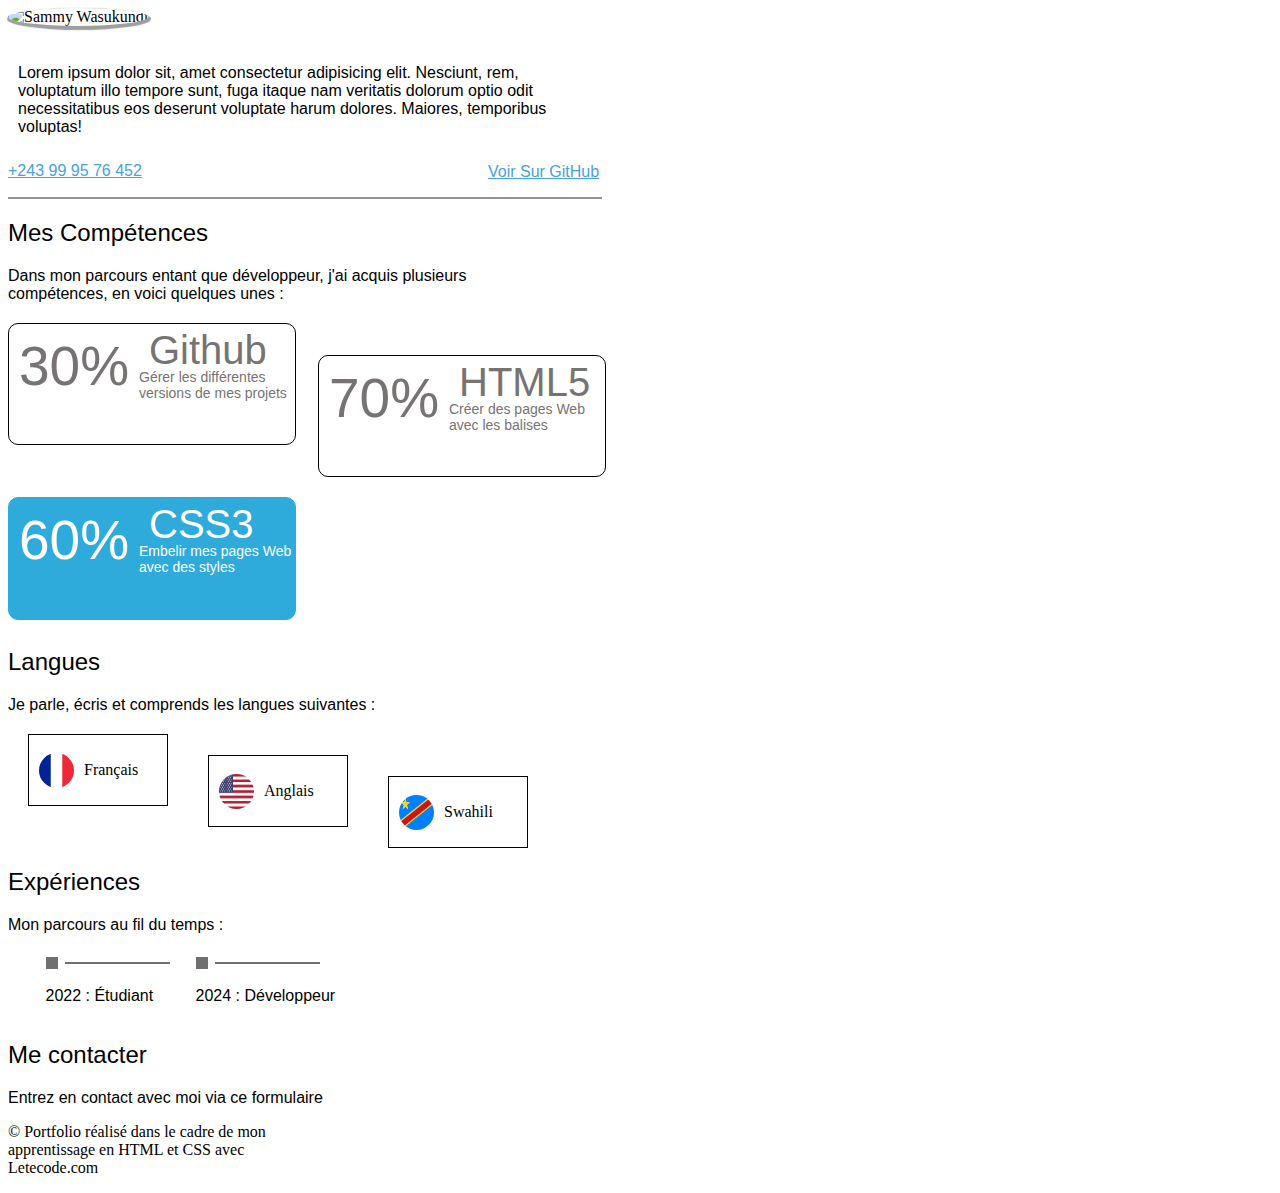
==== commit d914cdf6: "ok" ====
--- a/index.html
+++ b/index.html
@@ -97,57 +97,7 @@
         <p id="paragraphe2">
             Entrez en contact avec moi via ce formulaire
         </p>
-            <div class="form-container">
-                <form action="">
-                    <div class="form-group row">
-                        <div class="control">
-                            <input type="text" placeholder="Nom">
-                        </div>
-                        <div class="control">
-                            <input type="text" placeholder="Prénom">
-                        </div>
-                    </div>
-
-                    <div class="form-group">
-                        <div class="control">
-                            <input type="email" placeholder="Email">
-                        </div>
-                    </div>
-
-                    <div class="form-group row">
-                        <div class="control">
-                            <select name="" id="">
-                                <option value="">Objet 1</option>
-                                <option value="">Objet 2</option>
-                                <option value="">Objet 2</option>
-                                <option value="">Objet 2</option>
-                            </select>
-                        </div>
-
-                        <div class="control radio">
-                            <div class="radion-input">
-                                <input type="radio" name="sexe" id="male">
-                                <label for="male">Home</label>
-                            </div>
-                            <div class="radion-input">
-                                <input type="radio" name="sexe" id="female">
-                                <label for="female">Femme</label>
-                            </div>
-                        </div>
-                    </div>
-
-                    <div class="form-group">
-                        <div class="control">
-                            <textarea name="" id="" placeholder="Message" cols="30" rows="10"></textarea>
-                            <span class="feedback">* Ce champ est obligatoire</span>
-                        </div>
-                    </div>
-
-                    <div class="form-group">
-                        <button type="submit" class="btn">Envoyer</button>
-                    </div>
-                </form>
-            </div>
+            
     </section>
 
     <footer>
